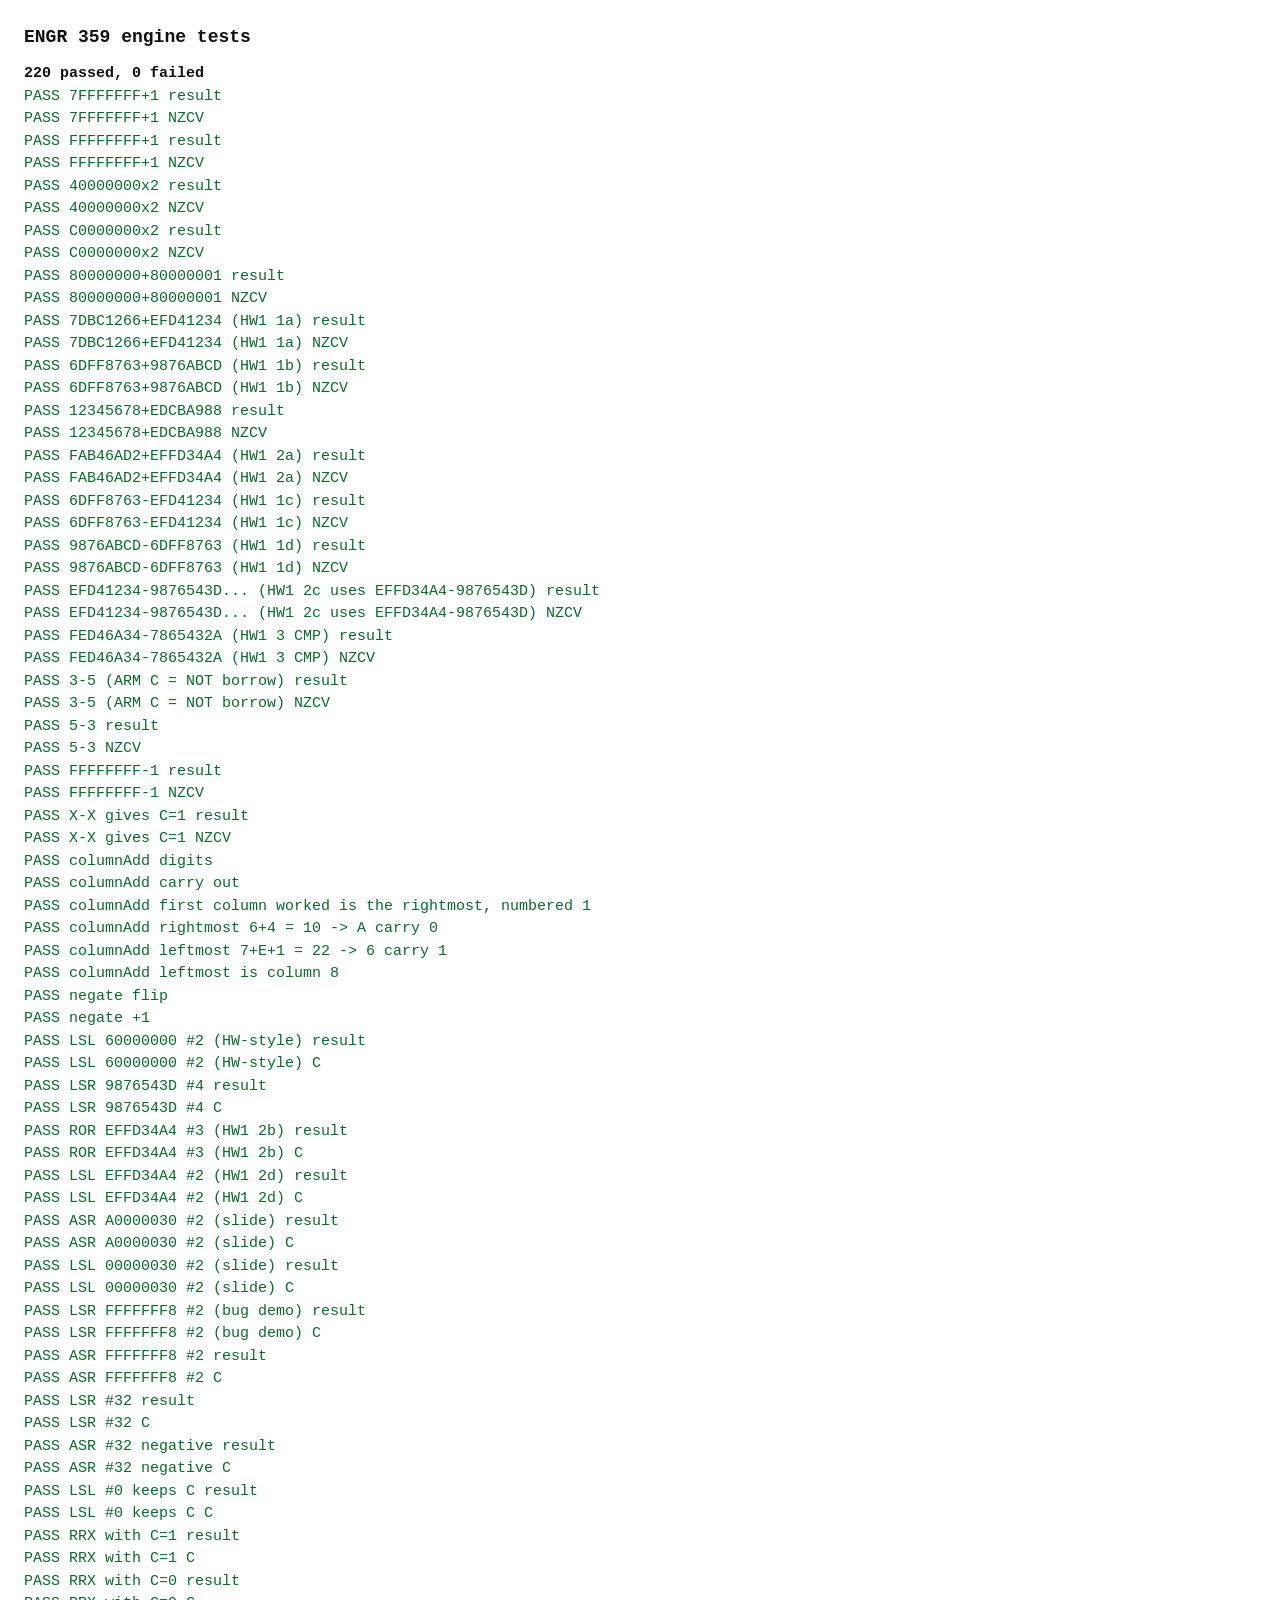
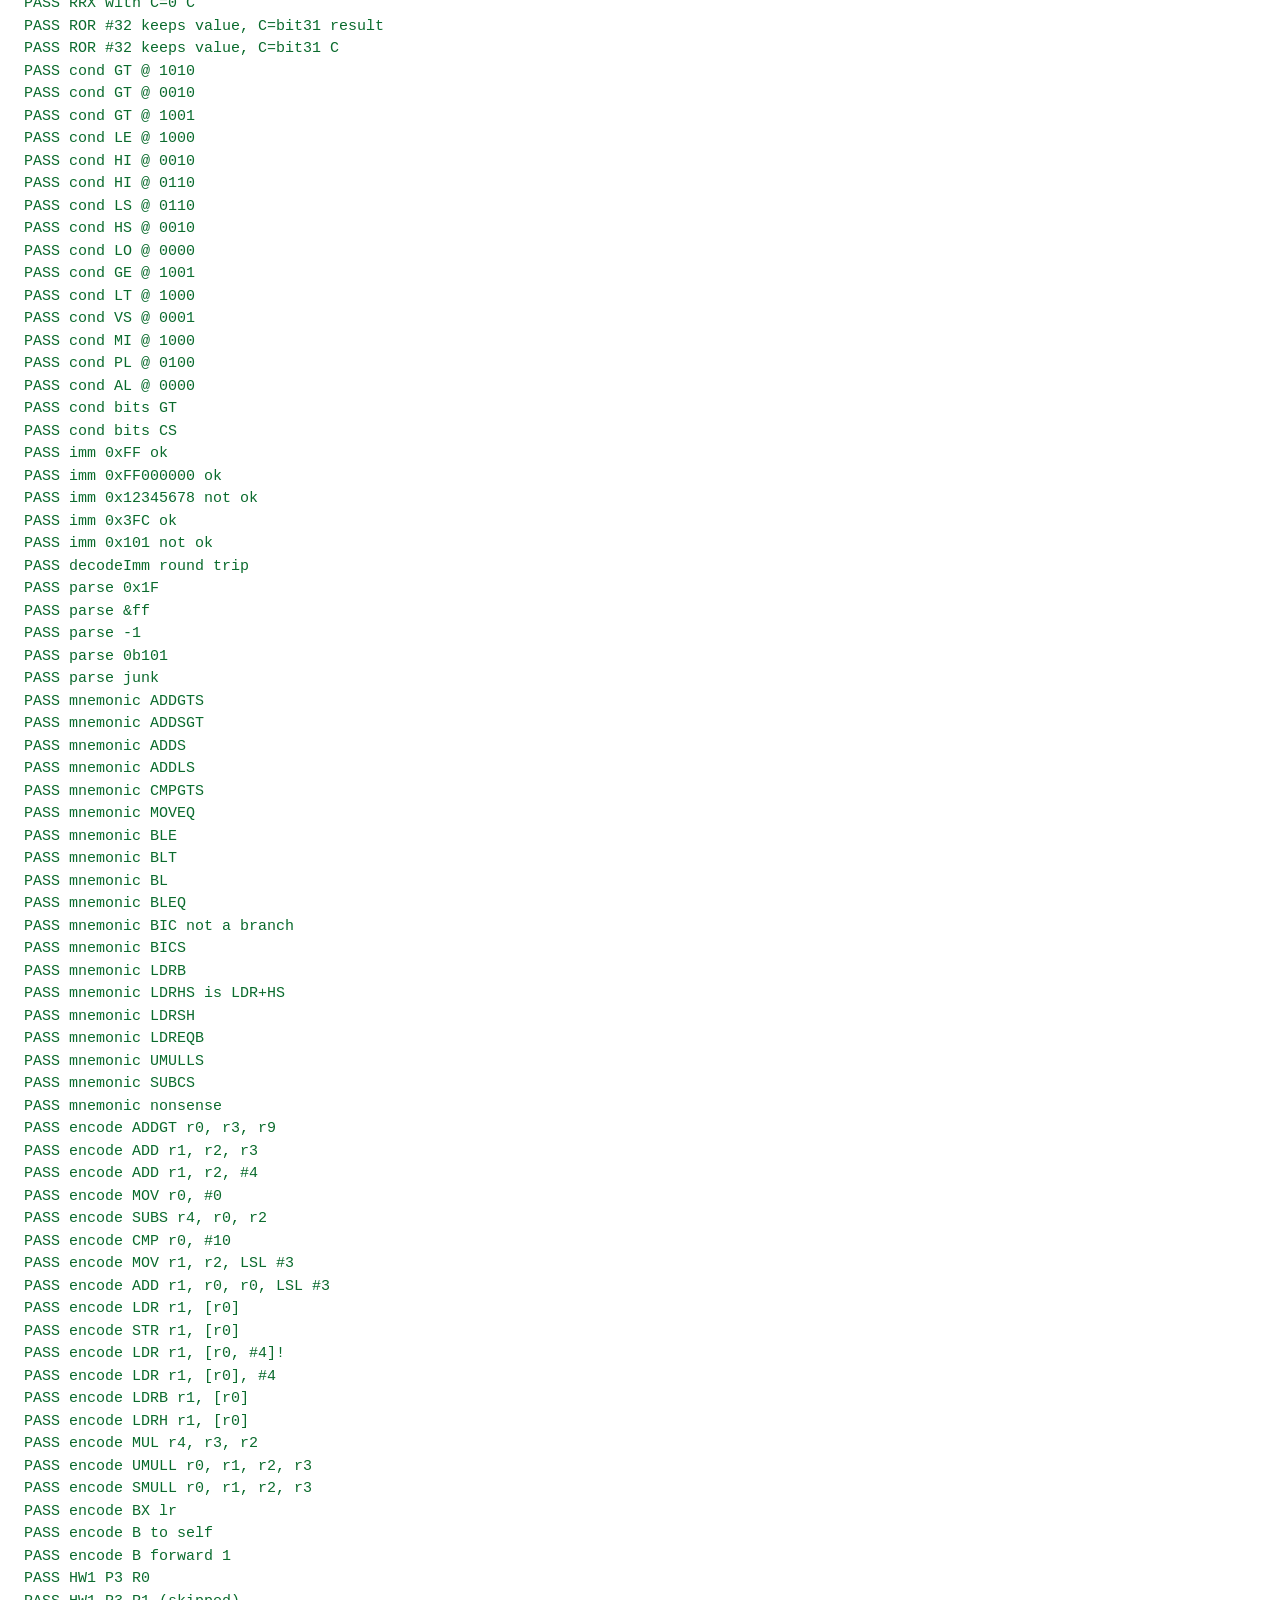
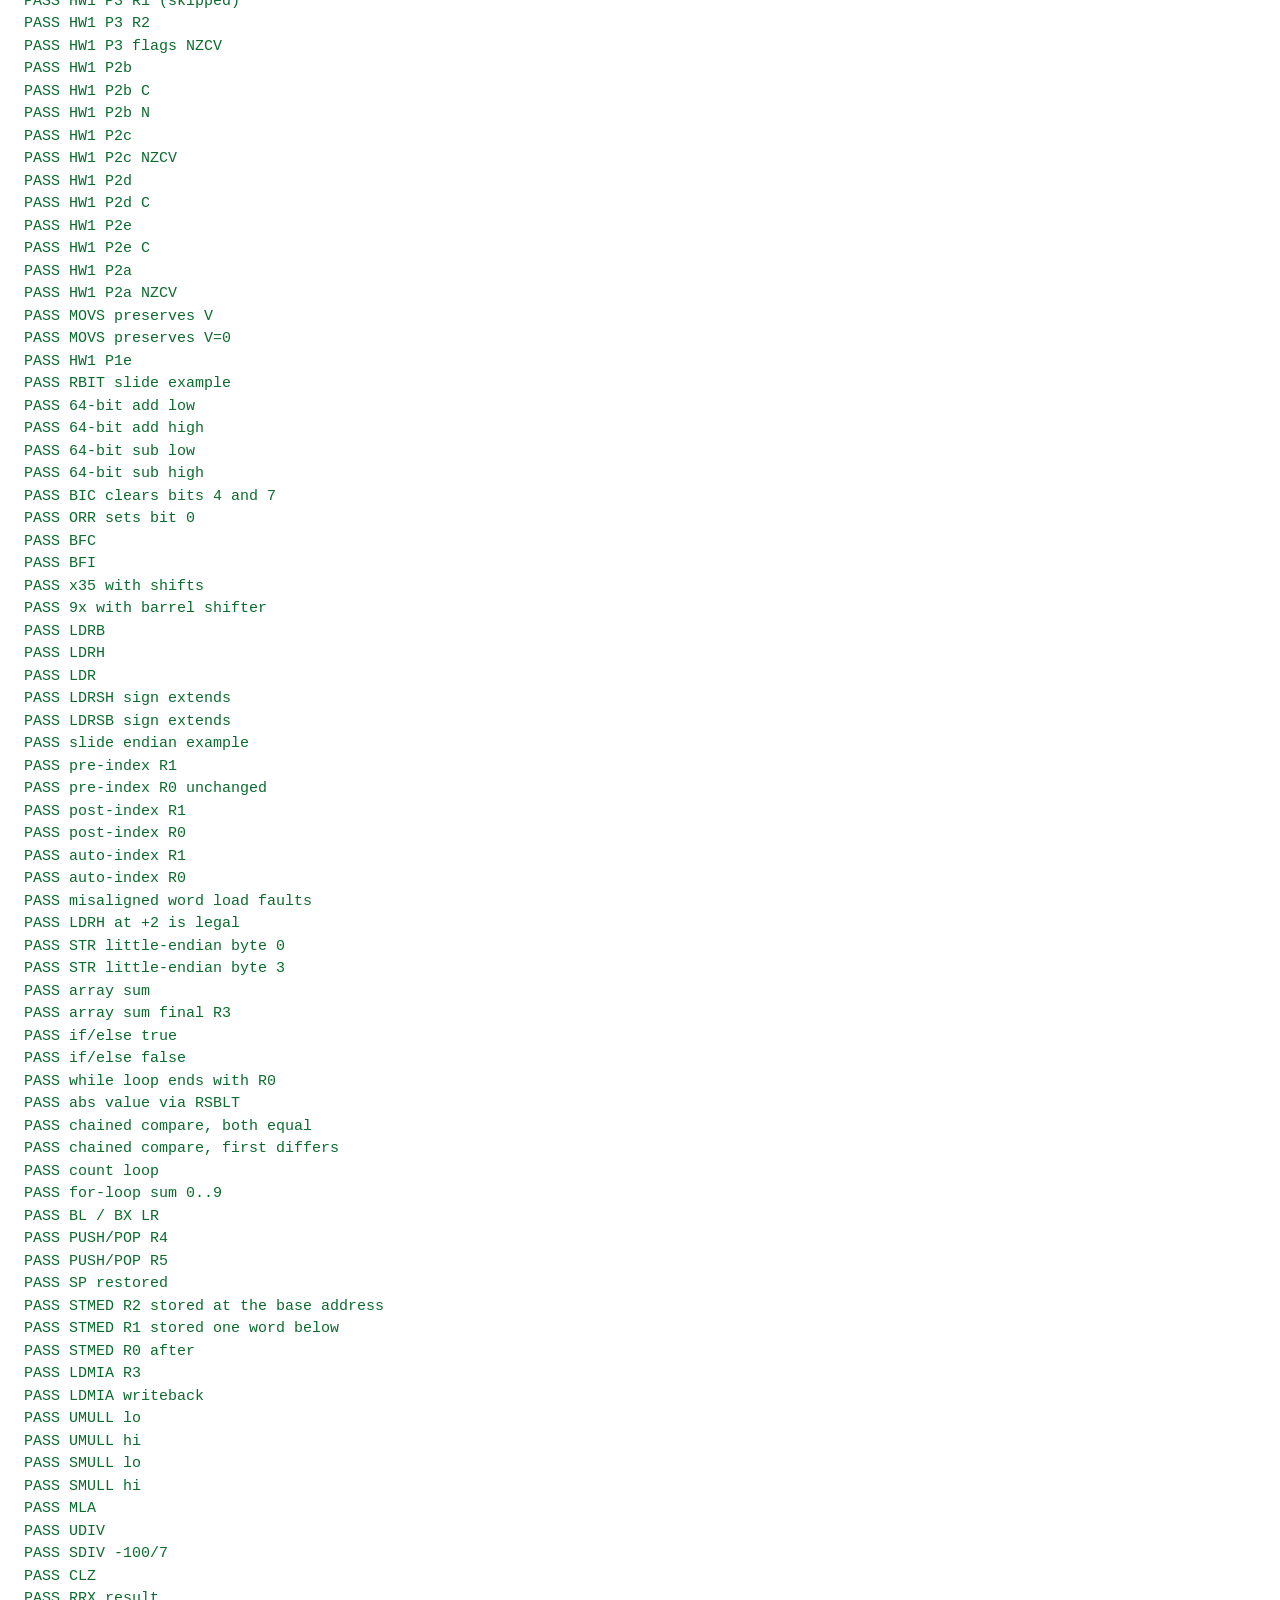
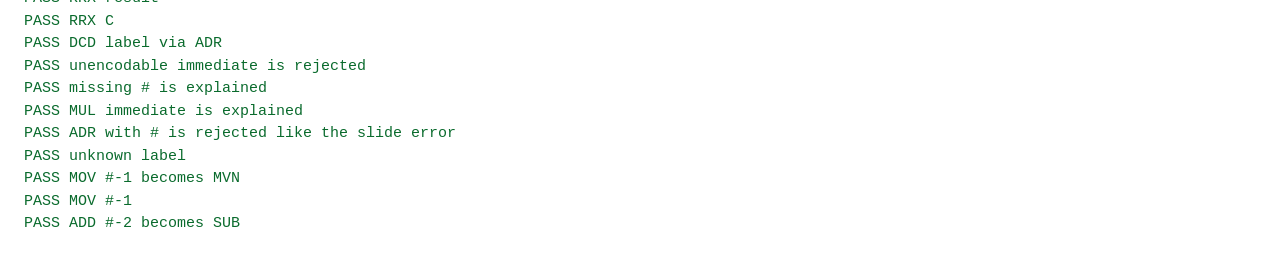
==== tests/engine-tests.html @ 4e7d1641 "Add ENGR 359 Learning Lab Interactive, phone-first course site for ENGR 359 Microcomputer Engineerin" ====
<!doctype html>
<html lang="en">
<head>
<meta charset="utf-8">
<title>Engine tests</title>
<style>
  body { font: 15px/1.5 Consolas, monospace; margin: 24px; background: #fff; color: #111; }
  .pass { color: #0a6b2d; } .fail { color: #b3261e; font-weight: bold; }
  h1 { font-size: 18px; }
</style>
</head>
<body>
<h1>ENGR 359 engine tests</h1>
<div id="summary"></div>
<div id="out"></div>
<script src="../js/engine/bits.js"></script>
<script src="../js/engine/arm.js"></script>
<script src="engine-tests.js"></script>
</body>
</html>
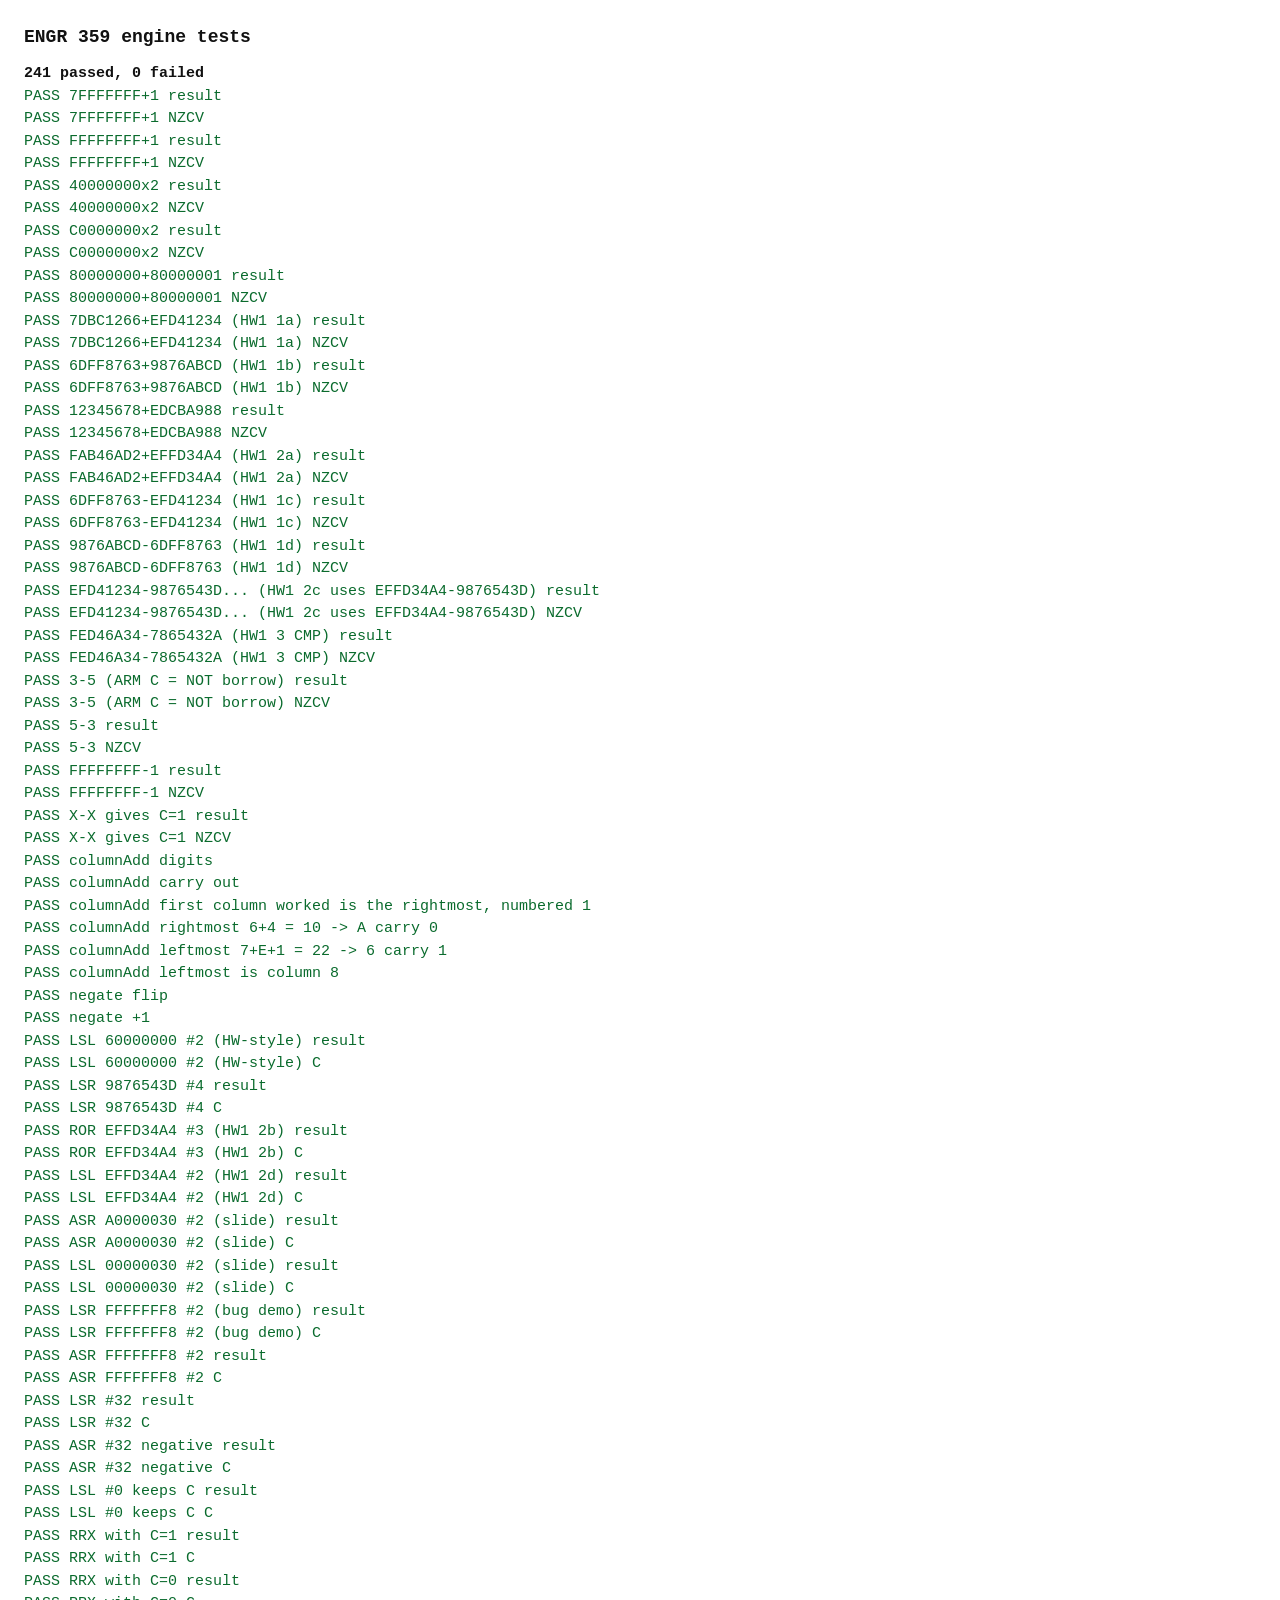
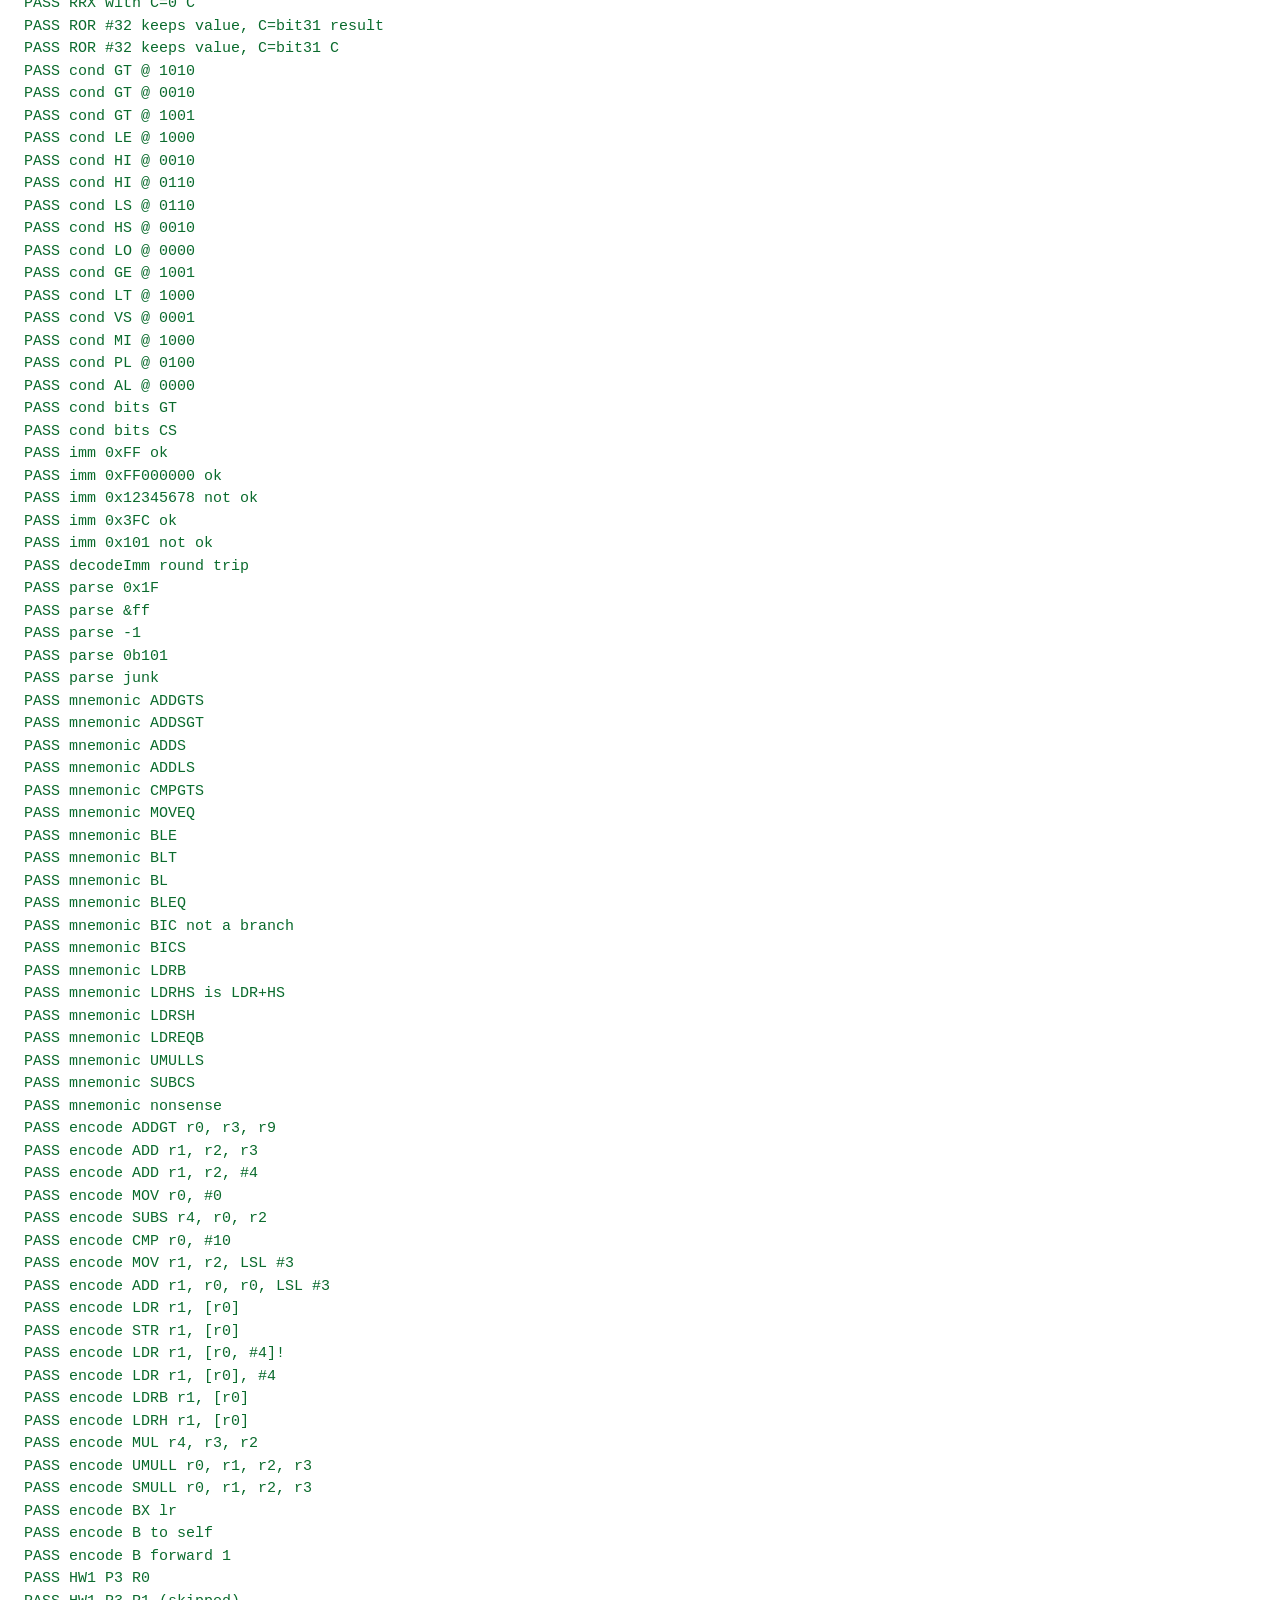
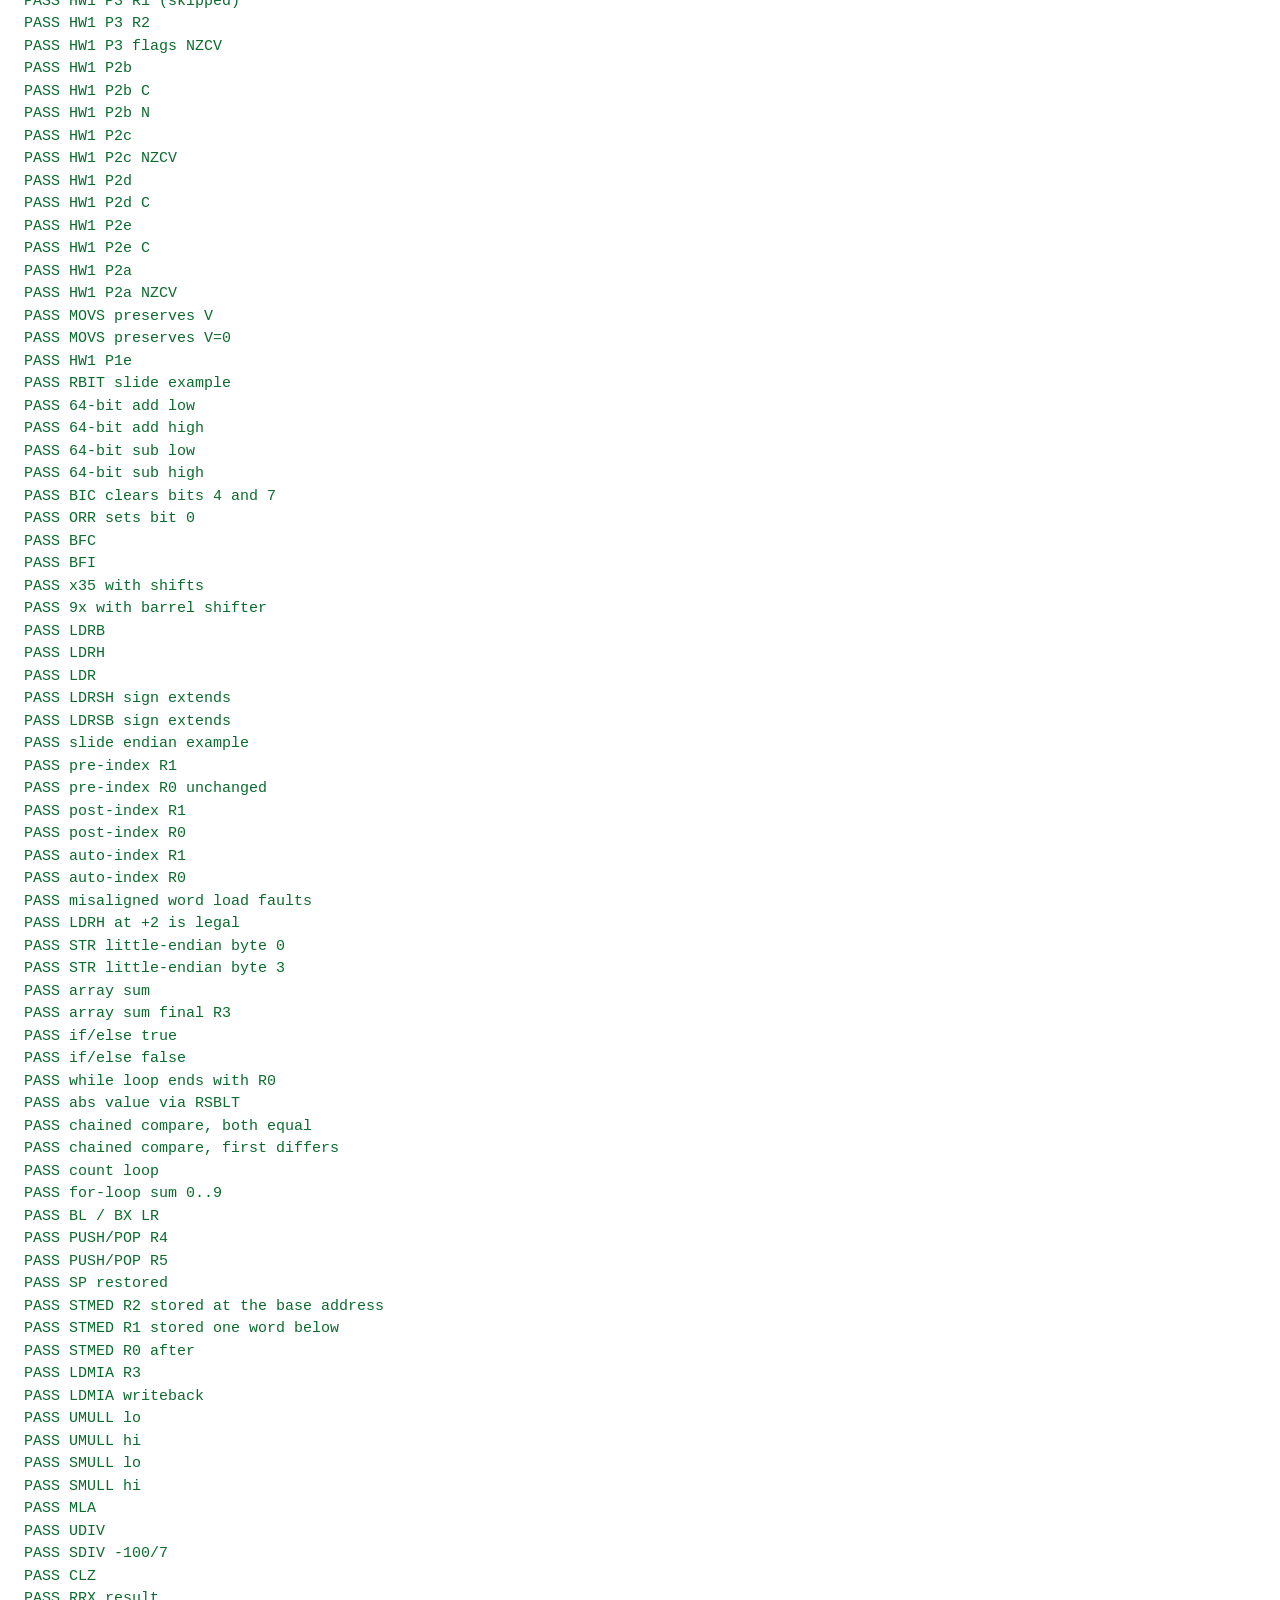
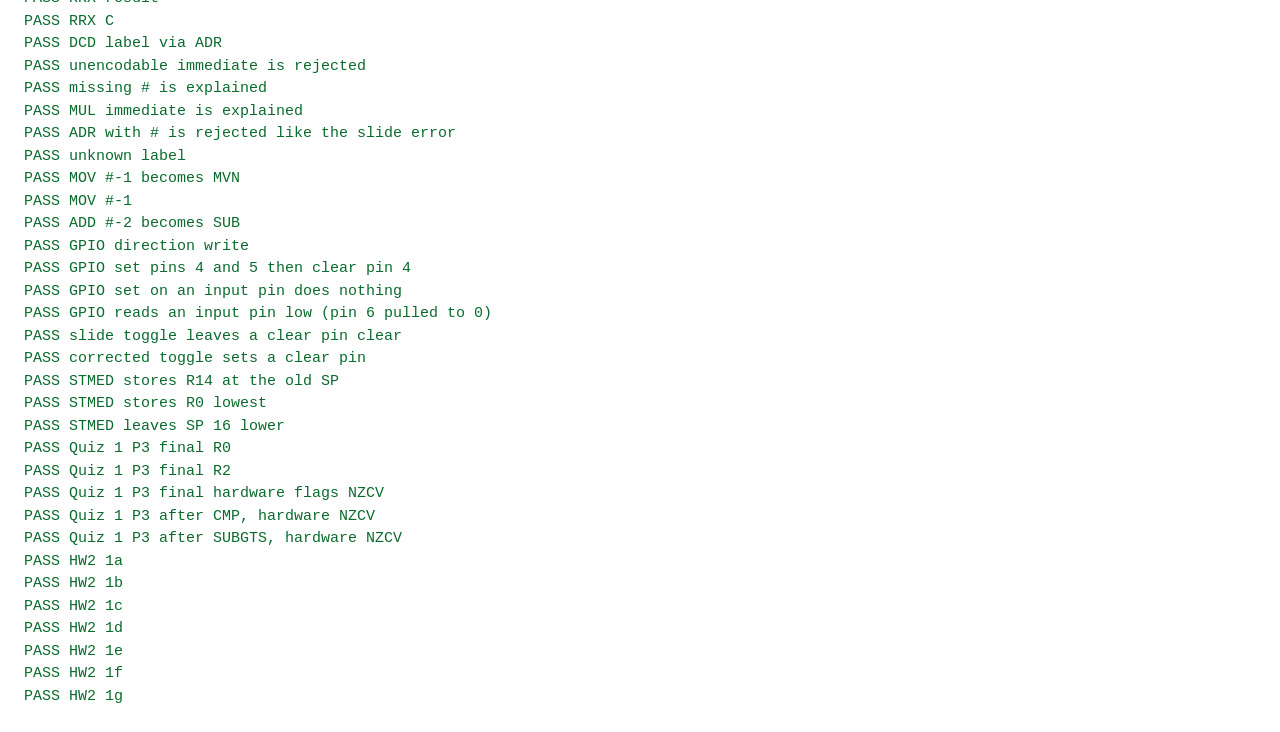
==== commit e090971d: "Add stack, GPIO, Quiz 1 review and Homework 2 checkers; collapsible course map, press feedback, Abou" ====
--- a/tests/engine-tests.html
+++ b/tests/engine-tests.html
@@ -1,20 +1,21 @@
-<!doctype html>
-<html lang="en">
-<head>
-<meta charset="utf-8">
-<title>Engine tests</title>
-<style>
-  body { font: 15px/1.5 Consolas, monospace; margin: 24px; background: #fff; color: #111; }
-  .pass { color: #0a6b2d; } .fail { color: #b3261e; font-weight: bold; }
-  h1 { font-size: 18px; }
-</style>
-</head>
-<body>
-<h1>ENGR 359 engine tests</h1>
-<div id="summary"></div>
-<div id="out"></div>
-<script src="../js/engine/bits.js"></script>
-<script src="../js/engine/arm.js"></script>
-<script src="engine-tests.js"></script>
-</body>
-</html>
+<!doctype html>
+<html lang="en">
+<head>
+<meta charset="utf-8">
+<title>Engine tests</title>
+<style>
+  body { font: 15px/1.5 Consolas, monospace; margin: 24px; background: #fff; color: #111; }
+  .pass { color: #0a6b2d; } .fail { color: #b3261e; font-weight: bold; }
+  h1 { font-size: 18px; }
+</style>
+</head>
+<body>
+<h1>ENGR 359 engine tests</h1>
+<div id="summary"></div>
+<div id="out"></div>
+<script src="../js/engine/bits.js"></script>
+<script src="../js/engine/arm.js"></script>
+<script src="../js/engine/gpio.js"></script>
+<script src="engine-tests.js"></script>
+</body>
+</html>
